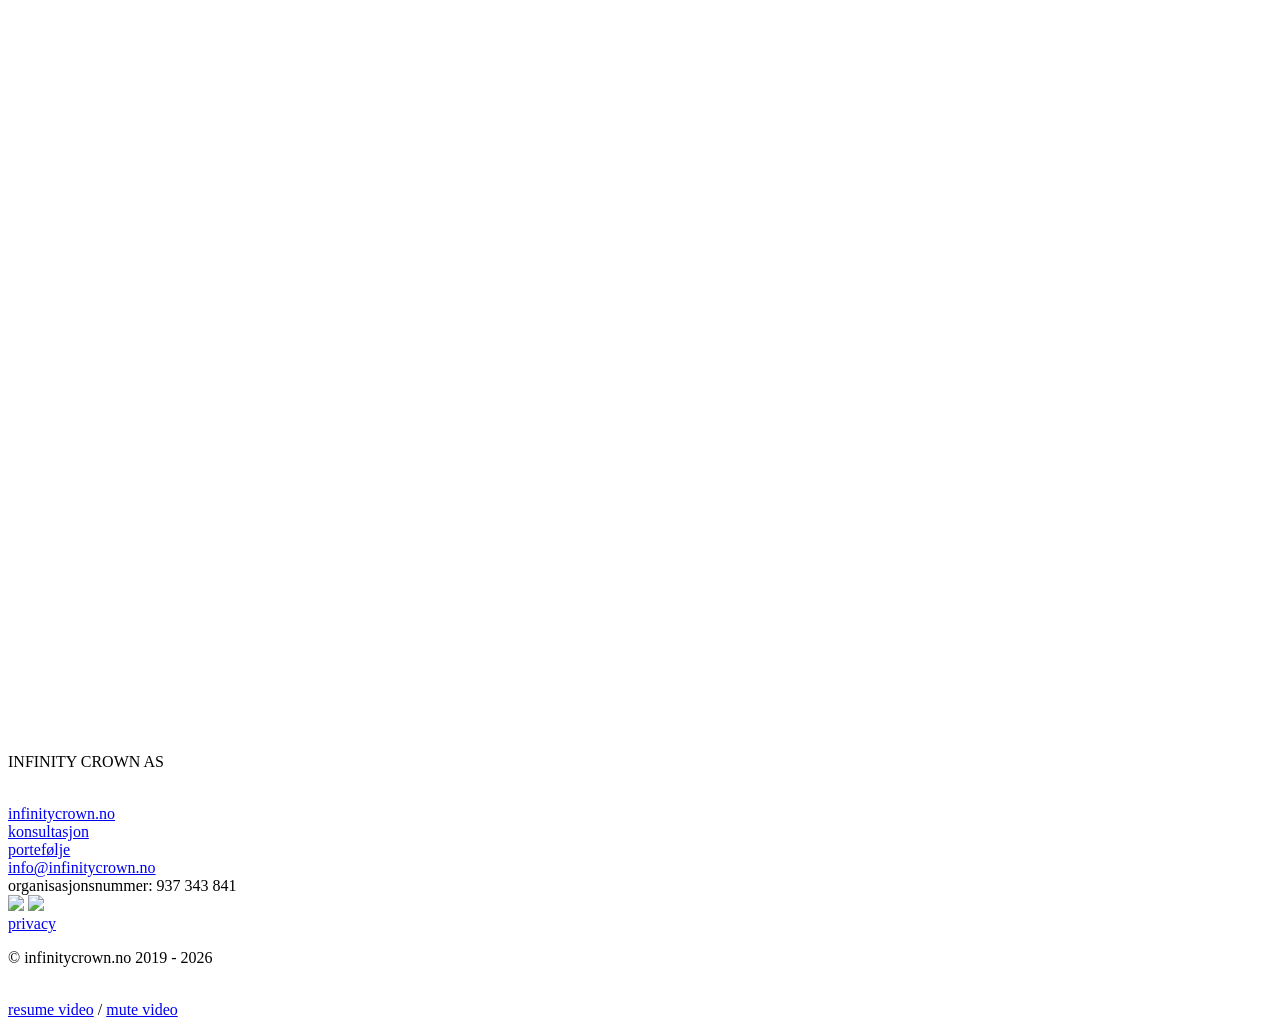
==== index.html @ 2d4811ac "Update index.html" ====
<!DOCTYPE html>
<html lang="en" dir="ltr">
<!-- Added by HTTrack -->
<meta http-equiv="content-type" content="text/html;charset=UTF-8" /><!-- /Added by HTTrack -->

<head>
    <meta charset="utf-8">
    <meta name="title" content="Infinity Crown">
    <meta name="theme-color" content="#5764bb">
    <meta name="viewport" content="width=device-width, initial-scale=1.0">
    <meta name="description" content="the official site for Infinity Crown">
    <meta property="og:type" content="website">
    <meta property="og:title" content="Infinity Crown">
    <meta property="og:url" content="index.html">
    <meta property="og:description" content="the official site for Infinity Crown">
    <link rel="icon" type="image/x-icon" href="https://nidushan.com/assets/img/favicon.png" />
    <link rel="stylesheet" href="assets/css/fonts.min.css">
    <link rel="stylesheet" href="assets/css/master.min.css">
    <link rel="stylesheet" href="assets/css/animation.min.css">
    <link rel="preconnect" href="https://fonts.googleapis.com">
    <link rel="preconnect" href="https://fonts.gstatic.com" crossorigin>
    <link href="https://fonts.googleapis.com/css2?family=Julius+Sans+One&display=swap" rel="stylesheet">
    <title>INFINITY CROWN AS</title>

    <style>
        /* Style for video container */
        .video-container {
            position: relative;
            width: 100%;
            padding-bottom: 56.25%; /* 16:9 aspect ratio (height:width) */
        }
        
        /* Style for video */
        .video-container video {
            position: absolute;
            top: 0;
            left: 0;
            width: 100%;
            height: 100%;
        }
    </style>
</head>

<body>
    <div class="video-container">
        <video class="fadeIn" disablePictureInPicture disableRemotePlayback id="vid" playsinline autoplay loop>
            <source src="" type="video/mp4" id="sourcevid" />
        </video>
    </div>

    <div class="font-left animated fadeInDown no-select">
        <br>
        <p class="font-light font-white title">INFINITY CROWN AS</p>
        <br><a class="font-bold font-white link" id="website" href="https://infinitycrown.no"
            target="_blank">infinitycrown&#46;no</a>
        <br><a class="font-bold font-white link" id="shop" href="https://web.infinitycrown.no/"
            target="_blank">konsultasjon</a>
        <br><a class="font-bold font-white link" id="portfolio" href="https://web.infinitycrown.no/pages/portfolio"
            target="_blank">portefølje</a>
        <br><a class="font-bold font-white link" id="email" href="mailto:info@infinitycrown.no"
            target="_blank">info@infinitycrown.no</a>
        <br><a class="font-bold font-white link" id="business">organisasjonsnummer: 937 343 841</a>
         <br><a href="https://infinitycrown.ca"><img src="assets/canada.png" style="cursor: pointer;"></a> <a href="https://infinitycrown.no"><img src="assets/no.png" style="cursor: pointer;"></a>
    </div>
    <div class="font-left-bottom animated fadeInUp no-select">
        <a class="font-bold font-white subtext" href="privacy-policy/" target="_blank">privacy</a>
        <!--<br><a class="font-bold font-white subtext" href="https://steamcommunity.com/id/nidushan" target="_blank">steam</a>-->
        <p class="font-light font-white no-margin subtext">&copy; <span id="website">infinitycrown.no</span> 2019 -
            <script>
                document.write(new Date().getFullYear())
            </script>
        </p>
        <noscript>
            <p class="font-light font-white no-margin subtext">JavaScript is disabled, website may not function as
                intended&#46;</p>
        </noscript>
        <br>
    </div>
    <div class="font-right-bottom animated fadeInUp no-select">
        <a class="font-bold font-white subtext" href="#" id="videoButton" onclick="videoPlay()">resume video</a>
        <a class="font-light font-white no-margin subtext hide"> / </a>
        <a class="font-bold font-white subtext hide" href="#" id="audioButton" onclick="audioPlay()">mute video</a>
        <!--<p class="font-light font-white no-margin subtext" id="cake">I like cake</p>-->
        <br>
    </div>

    <script src="../cdnjs.cloudflare.com/ajax/libs/jquery/3.5.1/jquery.min.js"
        integrity="sha512-bLT0Qm9VnAYZDflyKcBaQ2gg0hSYNQrJ8RilYldYQ1FxQYoCLtUjuuRuZo+fjqhx/qtq/1itJ0C2ejDxltZVFg=="
        crossorigin="anonymous"></script>
    <script src="assets/js/video.min.js"></script>
    <script src="https://ajax.googleapis.com/ajax/libs/jquery/3.6.4/jquery.min.js"></script>
</body>

</html>
<!-- Site generated for 174.88.145.52 at unix 1644095249 took 0.040234088897705 seconds for a desktop device -->
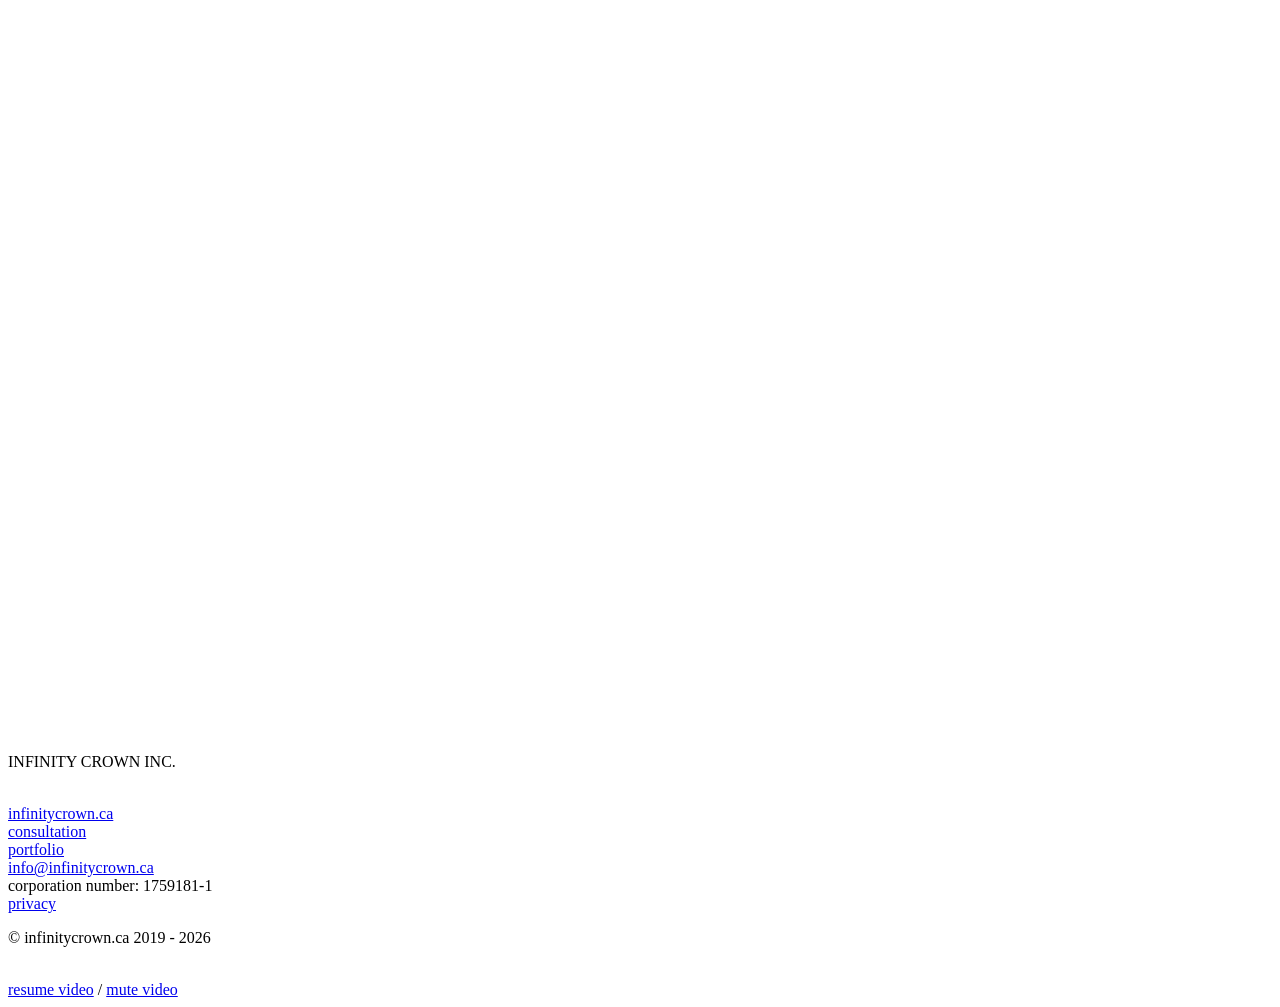
==== commit 532f2da3: "update" ====
--- a/index.html
+++ b/index.html
@@ -13,14 +13,14 @@
     <meta property="og:title" content="Infinity Crown">
     <meta property="og:url" content="index.html">
     <meta property="og:description" content="the official site for Infinity Crown">
-    <link rel="icon" type="image/x-icon" href="https://nidushan.com/assets/img/favicon.png" />
+    <link rel="icon" type="image/x-icon" href="https://nidushan.com/assets/img/crown.png" />
     <link rel="stylesheet" href="assets/css/fonts.min.css">
     <link rel="stylesheet" href="assets/css/master.min.css">
     <link rel="stylesheet" href="assets/css/animation.min.css">
     <link rel="preconnect" href="https://fonts.googleapis.com">
     <link rel="preconnect" href="https://fonts.gstatic.com" crossorigin>
     <link href="https://fonts.googleapis.com/css2?family=Julius+Sans+One&display=swap" rel="stylesheet">
-    <title>INFINITY CROWN AS</title>
+    <title>INFINITY CROWN INC.</title>
 
     <style>
         /* Style for video container */
@@ -50,22 +50,22 @@
 
     <div class="font-left animated fadeInDown no-select">
         <br>
-        <p class="font-light font-white title">INFINITY CROWN AS</p>
-        <br><a class="font-bold font-white link" id="website" href="https://infinitycrown.no"
-            target="_blank">infinitycrown&#46;no</a>
-        <br><a class="font-bold font-white link" id="shop" href="https://web.infinitycrown.no/"
-            target="_blank">konsultasjon</a>
-        <br><a class="font-bold font-white link" id="portfolio" href="https://web.infinitycrown.no/pages/portfolio"
-            target="_blank">portefølje</a>
-        <br><a class="font-bold font-white link" id="email" href="mailto:info@infinitycrown.no"
-            target="_blank">info@infinitycrown.no</a>
-        <br><a class="font-bold font-white link" id="business">organisasjonsnummer: 937 343 841</a>
-         <br><a href="https://infinitycrown.ca"><img src="assets/canada.png" style="cursor: pointer;"></a> <a href="https://infinitycrown.no"><img src="assets/no.png" style="cursor: pointer;"></a>
+        <p class="font-light font-white title">INFINITY CROWN INC.</p>
+        <br><a class="font-bold font-white link" id="website" href="https://infinitycrown.ca"
+            target="_blank">infinitycrown&#46;ca</a>
+        <br><a class="font-bold font-white link" id="shop" href="https://web.infinitycrown.ca/"
+            target="_blank">consultation</a>
+        <br><a class="font-bold font-white link" id="portfolio" href="https://web.infinitycrown.ca/pages/portfolio"
+            target="_blank">portfolio</a>
+        <br><a class="font-bold font-white link" id="email" href="mailto:info@infinitycrown.ca"
+            target="_blank">info@infinitycrown.ca</a>
+        <br><a class="font-bold font-white link" id="business">corporation number: 1759181-1</a>
+        <!-- <br><a href="https://infinitycrown.ca"><img src="assets/canada.png" style="cursor: pointer;"></a> <a href="https://infinitycrown.no"><img src="assets/no.png" style="cursor: pointer;"></a> -->
     </div>
     <div class="font-left-bottom animated fadeInUp no-select">
         <a class="font-bold font-white subtext" href="privacy-policy/" target="_blank">privacy</a>
         <!--<br><a class="font-bold font-white subtext" href="https://steamcommunity.com/id/nidushan" target="_blank">steam</a>-->
-        <p class="font-light font-white no-margin subtext">&copy; <span id="website">infinitycrown.no</span> 2019 -
+        <p class="font-light font-white no-margin subtext">&copy; <span id="website">infinitycrown.ca</span> 2019 -
             <script>
                 document.write(new Date().getFullYear())
             </script>
@@ -89,7 +89,54 @@
         crossorigin="anonymous"></script>
     <script src="assets/js/video.min.js"></script>
     <script src="https://ajax.googleapis.com/ajax/libs/jquery/3.6.4/jquery.min.js"></script>
+    <script>
+        // CA Site - Default to English
+        const language = 'en';
+        displayContent(language);
+        
+        function displayContent(language) {
+            const languageData = {
+                "no": {
+                    "business": "organisasjonsnummer: 928 593 215",
+                    "email": { "text": "info@infinitycrown.no", "link": "mailto:info@infinitycrown.no" },
+                    "shop": { "text": "konsultasjon", "link": "https://web.infinitycrown.no/" },
+                    "website": { "text": "infinitycrown.no", "link": "https://infinitycrown.no" },
+                    "cake": "Jeg liker kake",
+                    "portfolio": { "text": "portefølje", "link": "https://web.infinitycrown.no/pages/portfolio" }
+                },
+                "en": {
+                    "business": "corporation number: 1759181-1",
+                    "email": { "text": "info@infinitycrown.ca", "link": "mailto:info@infinitycrown.ca" },
+                    "shop": { "text": "consultation", "link": "https://web.infinitycrown.ca/" },
+                    "website": { "text": "infinitycrown.ca", "link": "https://infinitycrown.ca" },
+                    "cake": "I like cake",
+                    "portfolio": { "text": "portfolio", "link": "https://web.infinitycrown.ca/pages/portfolio" }
+                }
+            };
+    
+            const elementsToUpdate = [
+                { id: "business", data: languageData[language].business },
+                { id: "email", data: languageData[language].email },
+                { id: "shop", data: languageData[language].shop },
+                { id: "website", data: languageData[language].website },
+                { id: "cake", data: languageData[language].cake },
+                { id: "portfolio", data: languageData[language].portfolio }
+            ];
+    
+            elementsToUpdate.forEach(element => {
+                const elements = document.querySelectorAll(`#${element.id}`);
+                elements.forEach(el => {
+                    if (typeof element.data === "string") {
+                        el.innerHTML = element.data;
+                    } else {
+                        el.innerHTML = element.data.text;
+                        el.href = element.data.link;
+                    }
+                });
+            });
+        }
+    </script>    
 </body>
 
 </html>
-<!-- Site generated for 174.88.145.52 at unix 1644095249 took 0.040234088897705 seconds for a desktop device -->
+<!-- Site generated for 174.88.145.52 at unix 1644095249 took 0.040234088897705 seconds for a desktop device -->
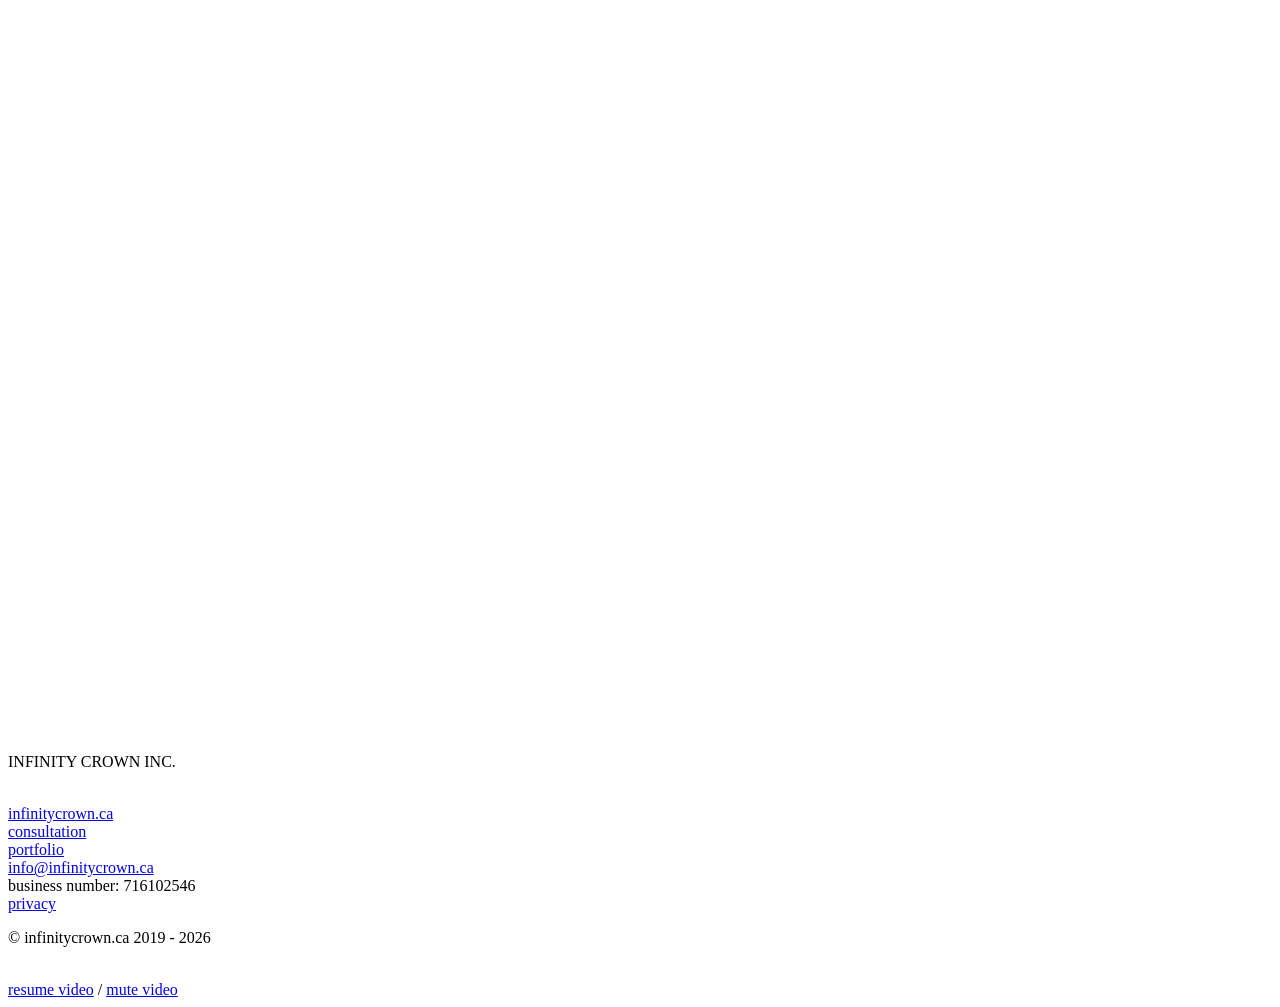
==== commit 5239cf1f: "Update index.html" ====
--- a/index.html
+++ b/index.html
@@ -59,7 +59,7 @@
             target="_blank">portfolio</a>
         <br><a class="font-bold font-white link" id="email" href="mailto:info@infinitycrown.ca"
             target="_blank">info@infinitycrown.ca</a>
-        <br><a class="font-bold font-white link" id="business">corporation number: 1759181-1</a>
+        <br><a class="font-bold font-white link" id="business">business number: 716102546</a>
         <!-- <br><a href="https://infinitycrown.ca"><img src="assets/canada.png" style="cursor: pointer;"></a> <a href="https://infinitycrown.no"><img src="assets/no.png" style="cursor: pointer;"></a> -->
     </div>
     <div class="font-left-bottom animated fadeInUp no-select">
@@ -105,7 +105,7 @@
                     "portfolio": { "text": "portefølje", "link": "https://web.infinitycrown.no/pages/portfolio" }
                 },
                 "en": {
-                    "business": "corporation number: 1759181-1",
+                    "business": "business number: 716102546",
                     "email": { "text": "info@infinitycrown.ca", "link": "mailto:info@infinitycrown.ca" },
                     "shop": { "text": "consultation", "link": "https://web.infinitycrown.ca/" },
                     "website": { "text": "infinitycrown.ca", "link": "https://infinitycrown.ca" },
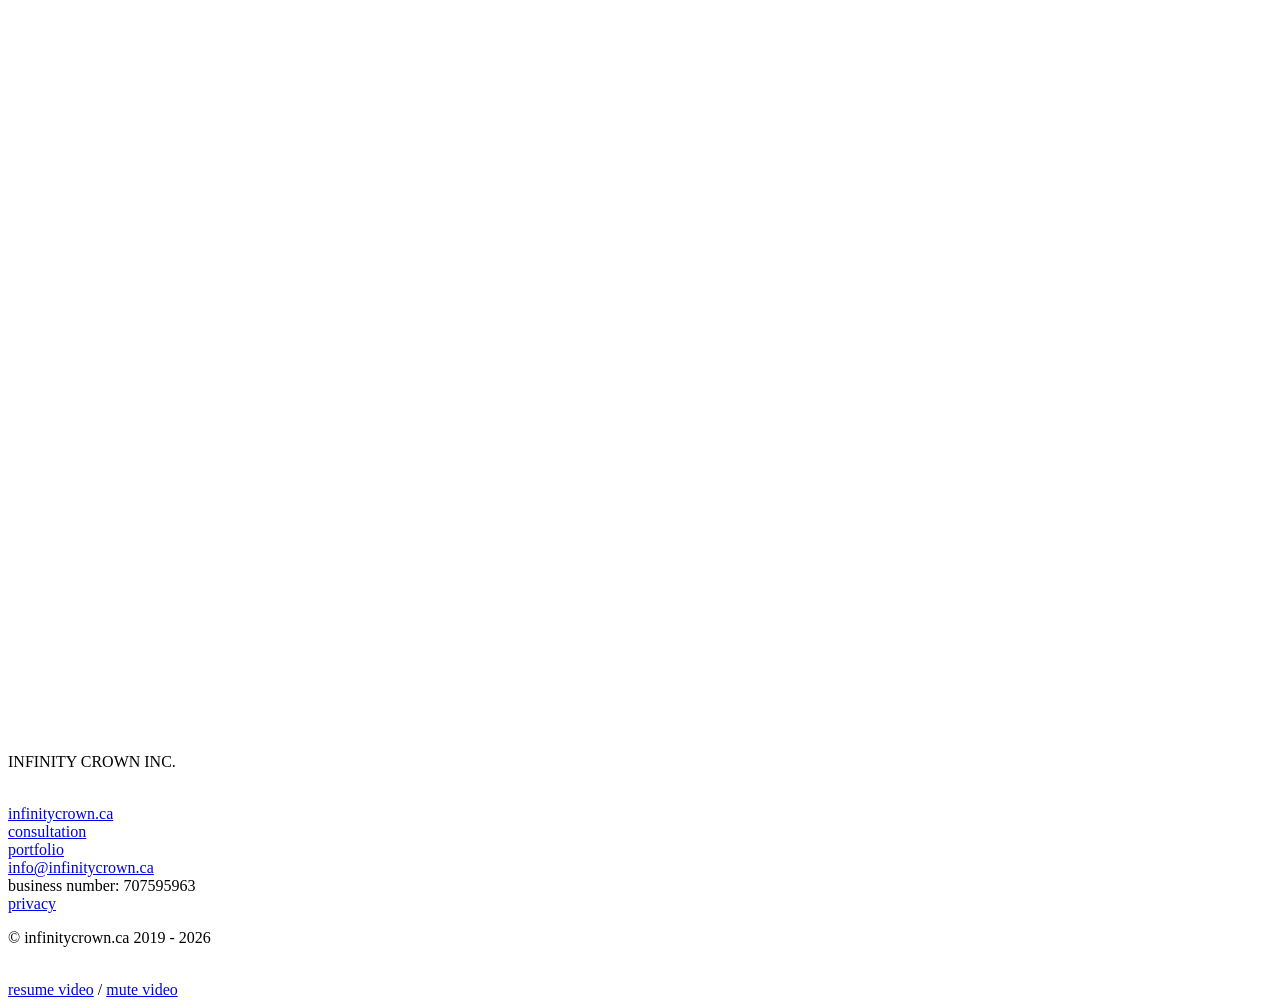
==== commit d341da6b: "Update index.html" ====
--- a/index.html
+++ b/index.html
@@ -59,7 +59,7 @@
             target="_blank">portfolio</a>
         <br><a class="font-bold font-white link" id="email" href="mailto:info@infinitycrown.ca"
             target="_blank">info@infinitycrown.ca</a>
-        <br><a class="font-bold font-white link" id="business">business number: 716102546</a>
+        <br><a class="font-bold font-white link" id="business">business number: 707595963</a>
         <!-- <br><a href="https://infinitycrown.ca"><img src="assets/canada.png" style="cursor: pointer;"></a> <a href="https://infinitycrown.no"><img src="assets/no.png" style="cursor: pointer;"></a> -->
     </div>
     <div class="font-left-bottom animated fadeInUp no-select">
@@ -105,7 +105,7 @@
                     "portfolio": { "text": "portefølje", "link": "https://web.infinitycrown.no/pages/portfolio" }
                 },
                 "en": {
-                    "business": "business number: 716102546",
+                    "business": "business number: 707595963",
                     "email": { "text": "info@infinitycrown.ca", "link": "mailto:info@infinitycrown.ca" },
                     "shop": { "text": "consultation", "link": "https://web.infinitycrown.ca/" },
                     "website": { "text": "infinitycrown.ca", "link": "https://infinitycrown.ca" },
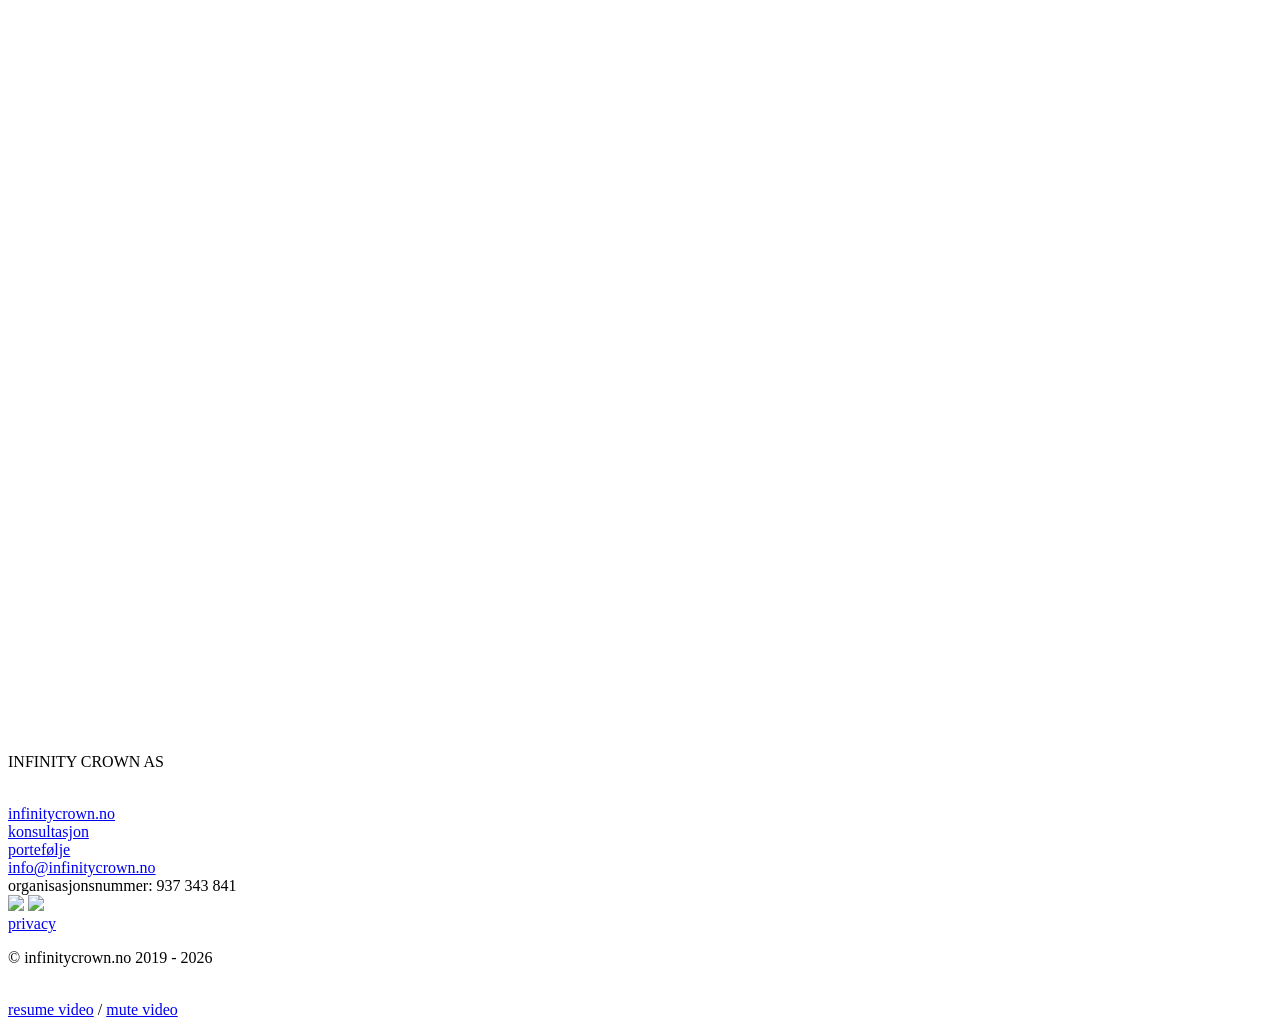
==== commit 13a94f2f: "updated site" ====
--- a/index.html
+++ b/index.html
@@ -20,7 +20,7 @@
     <link rel="preconnect" href="https://fonts.googleapis.com">
     <link rel="preconnect" href="https://fonts.gstatic.com" crossorigin>
     <link href="https://fonts.googleapis.com/css2?family=Julius+Sans+One&display=swap" rel="stylesheet">
-    <title>INFINITY CROWN INC.</title>
+    <title>INFINITY CROWN AS</title>
 
     <style>
         /* Style for video container */
@@ -50,22 +50,21 @@
 
     <div class="font-left animated fadeInDown no-select">
         <br>
-        <p class="font-light font-white title">INFINITY CROWN INC.</p>
-        <br><a class="font-bold font-white link" id="website" href="https://infinitycrown.ca"
-            target="_blank">infinitycrown&#46;ca</a>
-        <br><a class="font-bold font-white link" id="shop" href="https://web.infinitycrown.ca/"
-            target="_blank">consultation</a>
-        <br><a class="font-bold font-white link" id="portfolio" href="https://web.infinitycrown.ca/pages/portfolio"
-            target="_blank">portfolio</a>
-        <br><a class="font-bold font-white link" id="email" href="mailto:info@infinitycrown.ca"
-            target="_blank">info@infinitycrown.ca</a>
-        <br><a class="font-bold font-white link" id="business">business number: 707595963</a>
-        <!-- <br><a href="https://infinitycrown.ca"><img src="assets/canada.png" style="cursor: pointer;"></a> <a href="https://infinitycrown.no"><img src="assets/no.png" style="cursor: pointer;"></a> -->
+        <p class="font-light font-white title">INFINITY CROWN AS</p>
+        <br><a class="font-bold font-white link" id="website" href="https://infinitycrown.no"
+            target="_blank">infinitycrown&#46;no</a>
+        <br><a class="font-bold font-white link" id="shop" href="https://web.infinitycrown.no/"
+            target="_blank">konsultasjon</a>
+        <br><a class="font-bold font-white link" id="portfolio" href="https://web.infinitycrown.no/pages/portfolio"
+            target="_blank">portefølje</a>
+        <br><a class="font-bold font-white link" id="email" href="mailto:info@infinitycrown.no"
+            target="_blank">info@infinitycrown.no</a>
+        <br><a class="font-bold font-white link" id="business">organisasjonsnummer: 937 343 841</a>
+         <br><a href="https://infinitycrown.ca"><img src="assets/canada.png" style="cursor: pointer;"></a> <a href="https://infinitycrown.no"><img src="assets/no.png" style="cursor: pointer;"></a>
     </div>
     <div class="font-left-bottom animated fadeInUp no-select">
         <a class="font-bold font-white subtext" href="privacy-policy/" target="_blank">privacy</a>
-        <!--<br><a class="font-bold font-white subtext" href="https://steamcommunity.com/id/nidushan" target="_blank">steam</a>-->
-        <p class="font-light font-white no-margin subtext">&copy; <span id="website">infinitycrown.ca</span> 2019 -
+        <p class="font-light font-white no-margin subtext">&copy; <span id="website">infinitycrown.no</span> 2019 -
             <script>
                 document.write(new Date().getFullYear())
             </script>
@@ -89,54 +88,7 @@
         crossorigin="anonymous"></script>
     <script src="assets/js/video.min.js"></script>
     <script src="https://ajax.googleapis.com/ajax/libs/jquery/3.6.4/jquery.min.js"></script>
-    <script>
-        // CA Site - Default to English
-        const language = 'en';
-        displayContent(language);
-        
-        function displayContent(language) {
-            const languageData = {
-                "no": {
-                    "business": "organisasjonsnummer: 928 593 215",
-                    "email": { "text": "info@infinitycrown.no", "link": "mailto:info@infinitycrown.no" },
-                    "shop": { "text": "konsultasjon", "link": "https://web.infinitycrown.no/" },
-                    "website": { "text": "infinitycrown.no", "link": "https://infinitycrown.no" },
-                    "cake": "Jeg liker kake",
-                    "portfolio": { "text": "portefølje", "link": "https://web.infinitycrown.no/pages/portfolio" }
-                },
-                "en": {
-                    "business": "business number: 707595963",
-                    "email": { "text": "info@infinitycrown.ca", "link": "mailto:info@infinitycrown.ca" },
-                    "shop": { "text": "consultation", "link": "https://web.infinitycrown.ca/" },
-                    "website": { "text": "infinitycrown.ca", "link": "https://infinitycrown.ca" },
-                    "cake": "I like cake",
-                    "portfolio": { "text": "portfolio", "link": "https://web.infinitycrown.ca/pages/portfolio" }
-                }
-            };
-    
-            const elementsToUpdate = [
-                { id: "business", data: languageData[language].business },
-                { id: "email", data: languageData[language].email },
-                { id: "shop", data: languageData[language].shop },
-                { id: "website", data: languageData[language].website },
-                { id: "cake", data: languageData[language].cake },
-                { id: "portfolio", data: languageData[language].portfolio }
-            ];
-    
-            elementsToUpdate.forEach(element => {
-                const elements = document.querySelectorAll(`#${element.id}`);
-                elements.forEach(el => {
-                    if (typeof element.data === "string") {
-                        el.innerHTML = element.data;
-                    } else {
-                        el.innerHTML = element.data.text;
-                        el.href = element.data.link;
-                    }
-                });
-            });
-        }
-    </script>    
 </body>
 
 </html>
-<!-- Site generated for 174.88.145.52 at unix 1644095249 took 0.040234088897705 seconds for a desktop device -->+<!-- Site generated for 174.88.145.52 at unix 1644095249 took 0.040234088897705 seconds for a desktop device -->
